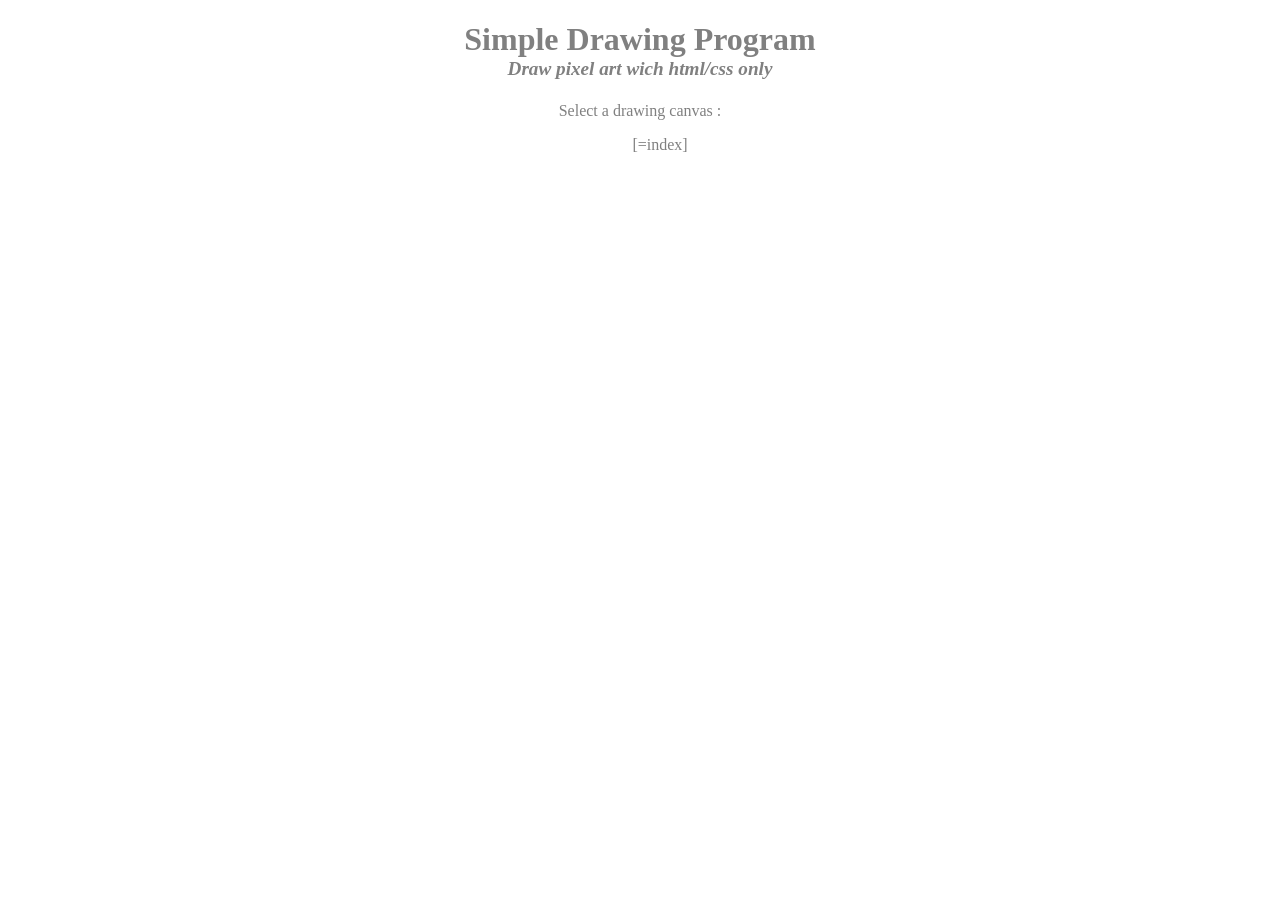
==== resources/index.html @ 02060df8 "Add index selector page Signed-off-by: adrien <adrien@iglou.eu>" ====
<!DOCTYPE html>
<html lang="fr">
	<head>
		<meta charset="utf-8">
		<title>[index] Simple Drawing Program</title>
		<meta name="description"  content="">
		<meta name="author"       content="">
		<link rel="shortcut icon" href="favicon.ico">
        <style media="screen">
            body {text-align:center;color: gray}
            small {display: block;font-size: .6em;font-style: italic}
        </style>
	</head>
	<body>
        <h1>Simple Drawing Program<small>Draw pixel art wich html/css only</small></h1>
        <p>Select a drawing canvas :</p>
        <ul>
            [=index]
        </ul>
    </body>
</html>
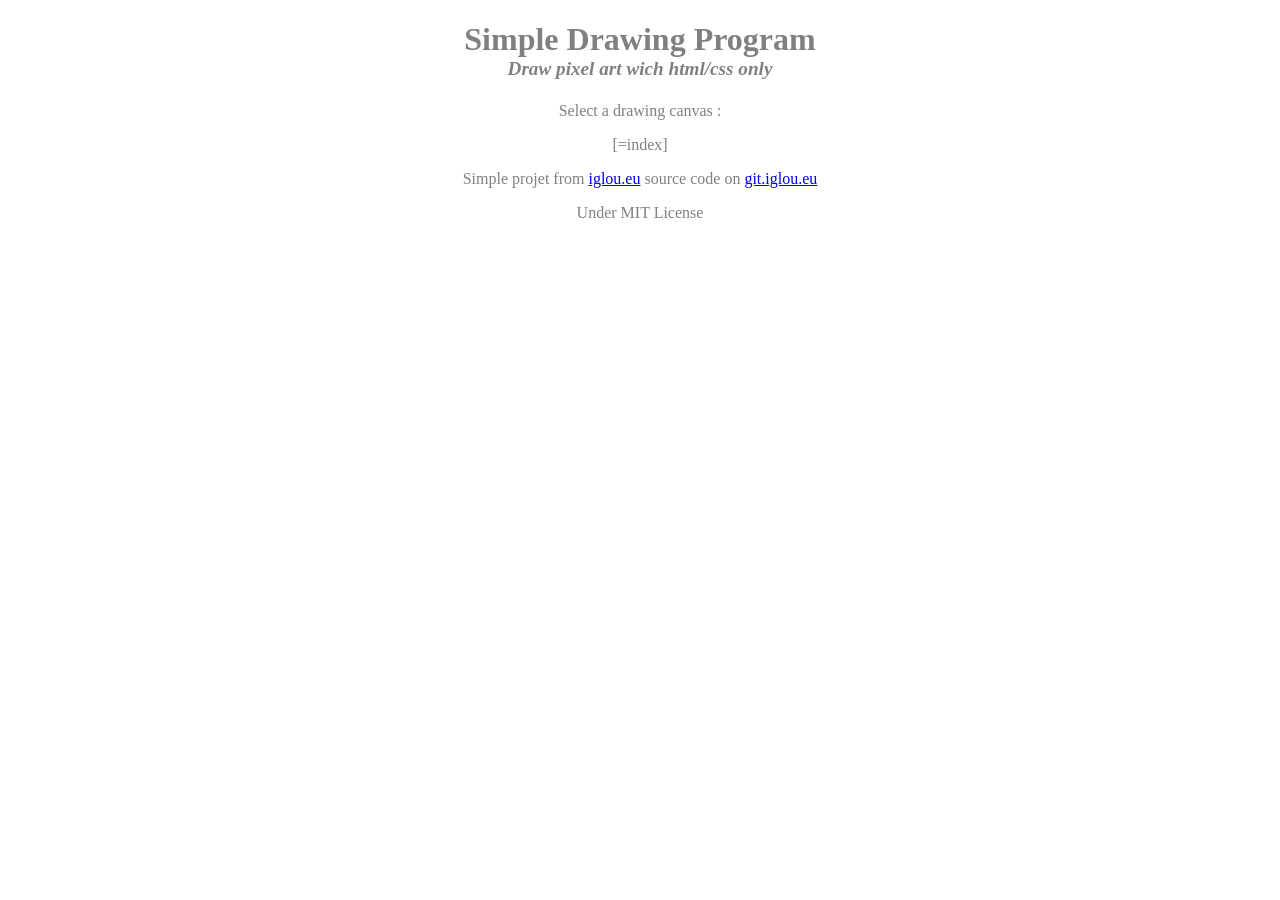
==== commit 6cfee062: "Update infos and title Signed-off-by: adrien <adrien@iglou.eu>" ====
--- a/resources/index.html
+++ b/resources/index.html
@@ -3,12 +3,13 @@
 	<head>
 		<meta charset="utf-8">
 		<title>[index] Simple Drawing Program</title>
-		<meta name="description"  content="">
-		<meta name="author"       content="">
+		<meta name="description"  content="Online pure HTML/CSS pixel art editor">
+		<meta name="author"       content="Iglou.eu">
 		<link rel="shortcut icon" href="favicon.ico">
         <style media="screen">
             body {text-align:center;color: gray}
             small {display: block;font-size: .6em;font-style: italic}
+            ul {padding: 0;list-style: none}
         </style>
 	</head>
 	<body>
@@ -17,5 +18,7 @@
         <ul>
             [=index]
         </ul>
+        <p>Simple projet from <a href="hppts://iglou.eu">iglou.eu</a> source code on <a href="https://git.iglou.eu/Laboratory/SDP">git.iglou.eu</a></p>
+        <p>Under MIT License</p>
     </body>
 </html>
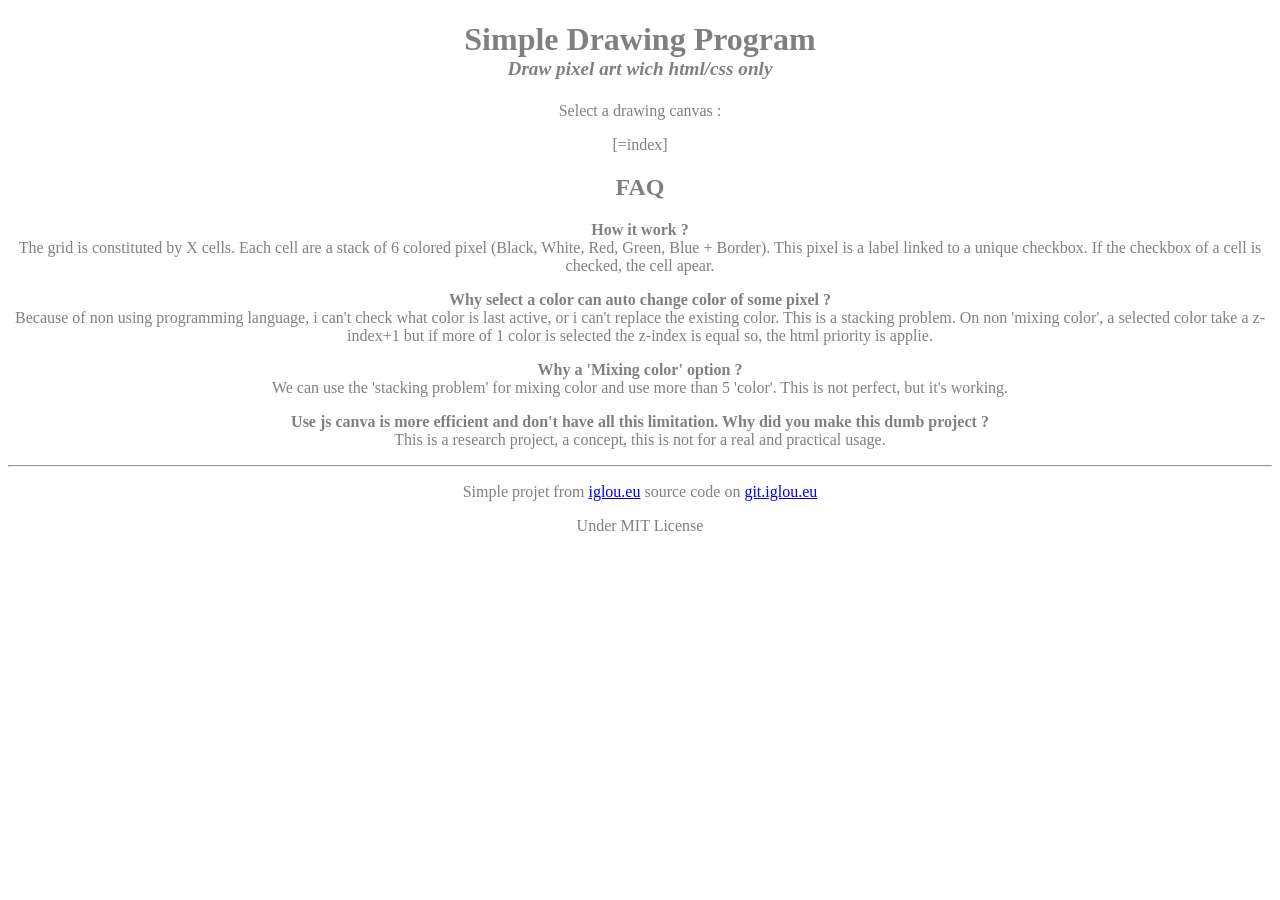
==== commit 512869b7: "Add FAQ Signed-off-by: adrien <adrien@iglou.eu>" ====
--- a/resources/index.html
+++ b/resources/index.html
@@ -1,4 +1,8 @@
 <!DOCTYPE html>
+<!-- -
+- "Decidement les temps comme les oeufs sont durs et la betise n'a pas de limite !"
+- Ken -
+- -->
 <html lang="fr">
 	<head>
 		<meta charset="utf-8">
@@ -18,7 +22,13 @@
         <ul>
             [=index]
         </ul>
-        <p>Simple projet from <a href="hppts://iglou.eu">iglou.eu</a> source code on <a href="https://git.iglou.eu/Laboratory/SDP">git.iglou.eu</a></p>
+        <h2>FAQ</h2>
+        <p><b>How it work ?</b><br />The grid is constituted by X cells. Each cell are a stack of 6 colored pixel (Black, White, Red, Green, Blue + Border). This pixel is a label linked to a unique checkbox. If the checkbox of a cell is checked, the cell apear.</p>
+        <p><b>Why select a color can auto change color of some pixel ?</b><br />Because of non using programming language, i can't check what color is last active, or i can't replace the existing color. This is a stacking problem. On non 'mixing color', a selected color take a z-index+1 but if more of 1 color is selected the z-index is equal so, the html priority is applie.</p>
+        <p><b>Why a 'Mixing color' option ?</b><br />We can use the 'stacking problem' for mixing color and use more than 5 'color'. This is not perfect, but it's working.</p>
+        <p><b>Use js canva is more efficient and don't have all this limitation. Why did you make this dumb project ?</b><br />This is a research project, a concept, this is not for a real and practical usage.</p>
+        <hr>
+        <p>Simple projet from <a href="https://iglou.eu">iglou.eu</a> source code on <a href="https://git.iglou.eu/Laboratory/SDP">git.iglou.eu</a></p>
         <p>Under MIT License</p>
     </body>
 </html>
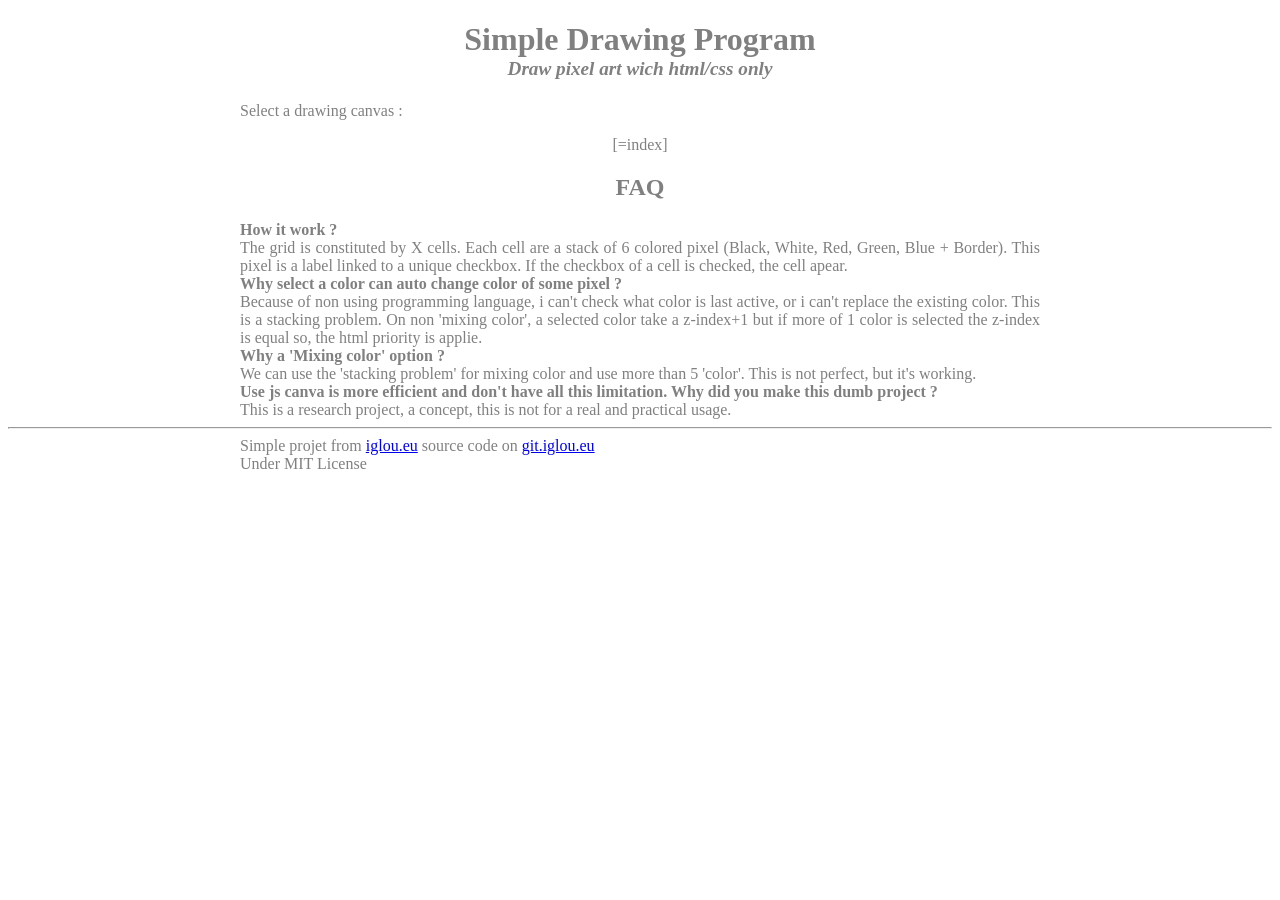
==== commit 47b49d2d: "Add css to p Signed-off-by: adrien <adrien@iglou.eu>" ====
--- a/resources/index.html
+++ b/resources/index.html
@@ -14,6 +14,7 @@
             body {text-align:center;color: gray}
             small {display: block;font-size: .6em;font-style: italic}
             ul {padding: 0;list-style: none}
+            p{max-width: 50em;margin: auto;text-align: justify}
         </style>
 	</head>
 	<body>
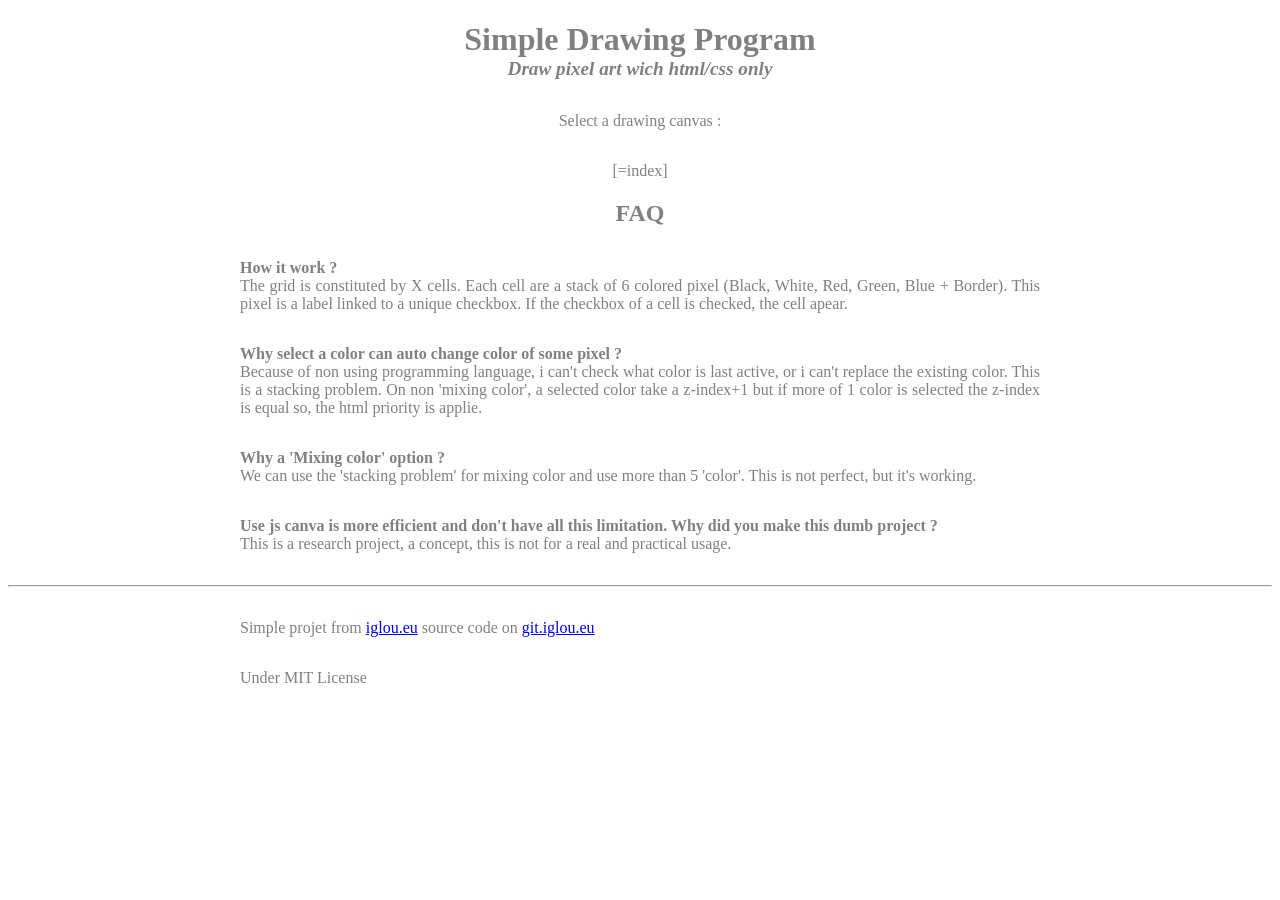
==== commit 4399f725: "reviex index css Signed-off-by: adrien <adrien@iglou.eu>" ====
--- a/resources/index.html
+++ b/resources/index.html
@@ -14,12 +14,13 @@
             body {text-align:center;color: gray}
             small {display: block;font-size: .6em;font-style: italic}
             ul {padding: 0;list-style: none}
-            p{max-width: 50em;margin: auto;text-align: justify}
+            p{max-width: 50em;margin: 2em auto;text-align: justify}
+            p.sl {text-align: center}
         </style>
 	</head>
 	<body>
         <h1>Simple Drawing Program<small>Draw pixel art wich html/css only</small></h1>
-        <p>Select a drawing canvas :</p>
+        <p class="sl">Select a drawing canvas :</p>
         <ul>
             [=index]
         </ul>
